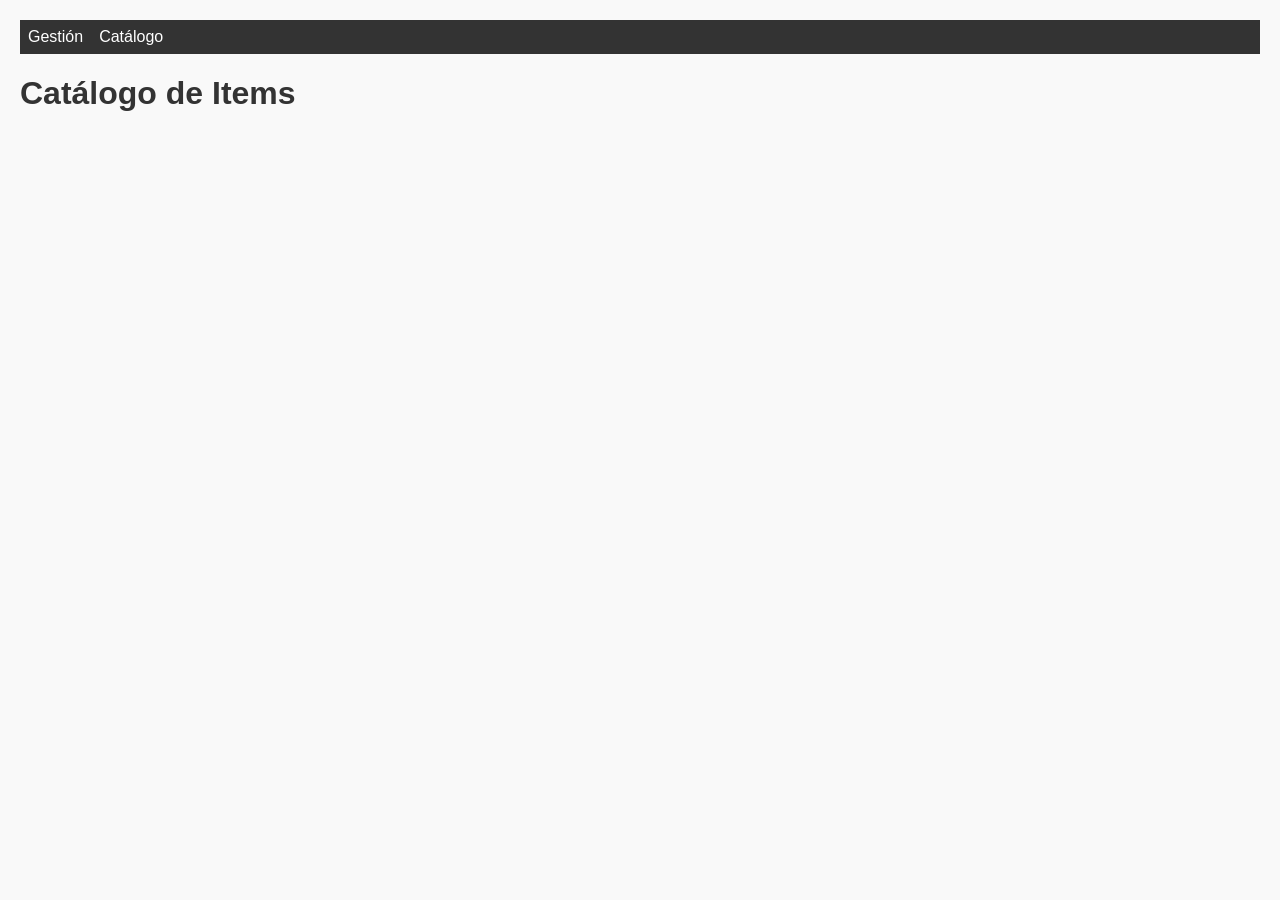
==== TDM-CRUD/public/catalog.html @ a6e5f141 "corrijo carpeta TDM-CRUD" ====
<!DOCTYPE html>
<html lang="en">
<head>
    <meta charset="UTF-8">
    <meta name="viewport" content="width=device-width, initial-scale=1.0">
    <title>Catálogo</title>
    <link rel="stylesheet" href="./css/styles.css">
</head>
<body>
    <nav class="navbar">
        <ul>
            <li><a href="index.html">Gestión</a></li>
            <li><a href="catalog.html">Catálogo</a></li>
        </ul>
    </nav>

    <h1>Catálogo de Items</h1>

    <div id="catalogContainer" class="catalog-grid">
        <div id="cardContainer" class="card-flex">

        </div>
    </div>

    <script type="module" src="./js/catalog.js"></script>
</body>
</html>
---- TDM-CRUD/public/css/styles.css ----
/* index.html */
body {
    font-family: Arial, sans-serif;
    margin: 20px;
    background: #f9f9f9;
}

h1 {
    color: #333;
}

form {
    margin-bottom: 20px;
}

input {
    padding: 8px;
    margin-right: 5px;
}

button {
    padding: 8px 12px;
    background: #007acc;
    color: white;
    border: none;
    cursor: pointer;
}

button:hover {
    background: #005fa3;
}

table {
    width: 100%;
    border-collapse: collapse;
    background: white;
}

th, td {
    border: 1px solid #ddd;
    padding: 8px;
    text-align: left;
}

/* Navbar */
.navbar {
    background: #333;
    padding: 0.5rem;
}

.navbar ul {
    list-style: none;
    display: flex;
    gap: 1rem;
    margin: 0;
    padding: 0;
}

.navbar a {
    color: white;
    text-decoration: none;
}

.navbar a:hover {
    text-decoration: underline;
}
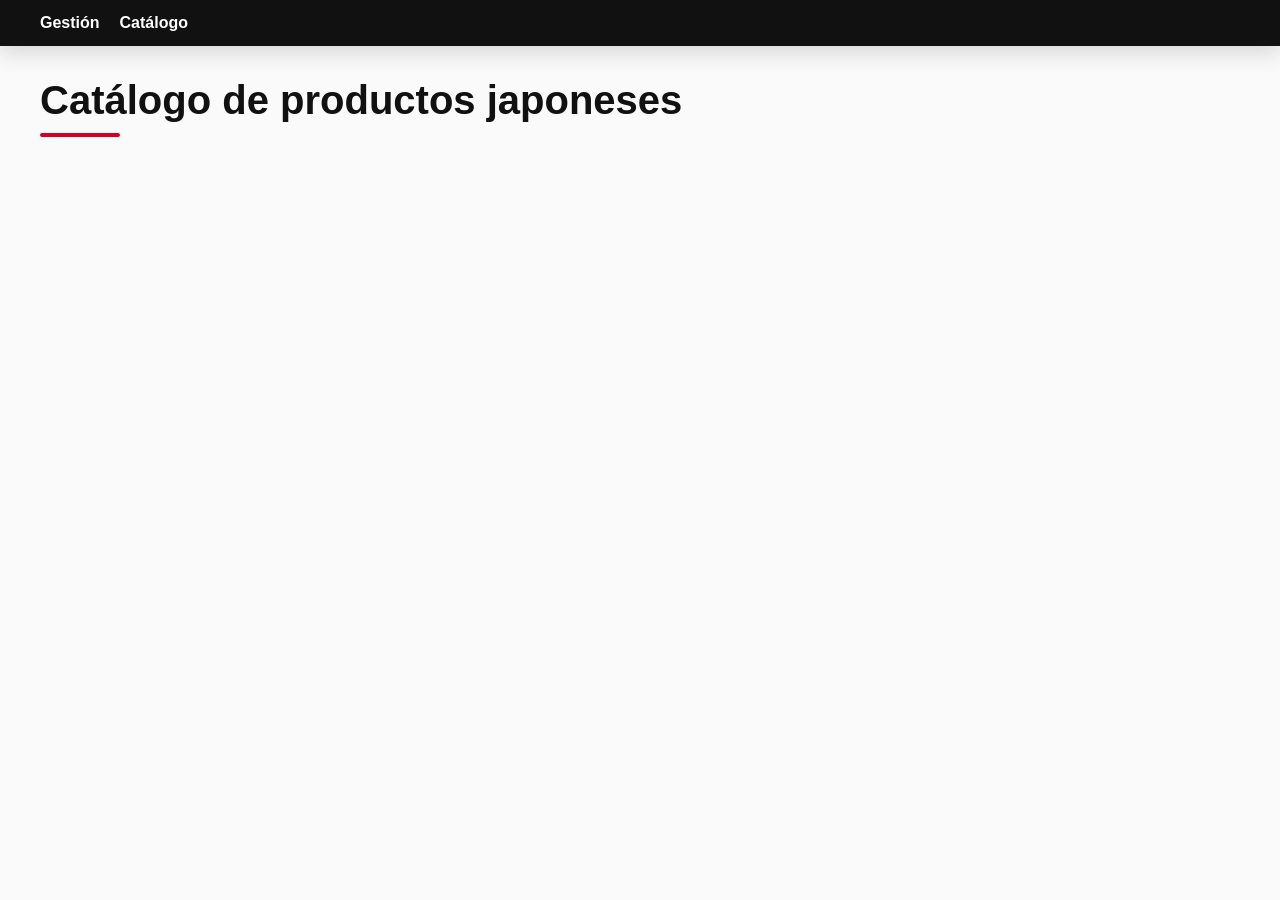
==== commit 84333275: "Css lindo y se colocaron validaciones y umagenes pequeñas en el apartado de gestion y la tabla" ====
--- a/TDM-CRUD/public/catalog.html
+++ b/TDM-CRUD/public/catalog.html
@@ -14,12 +14,9 @@
         </ul>
     </nav>
 
-    <h1>Catálogo de Items</h1>
+    <h1>Catálogo de productos japoneses</h1>
 
-    <div id="catalogContainer" class="catalog-grid">
-        <div id="cardContainer" class="card-flex">
-
-        </div>
+    <div id="catalogContainer" class="catalog-flex">
     </div>
 
     <script type="module" src="./js/catalog.js"></script>
--- a/TDM-CRUD/public/css/styles.css
+++ b/TDM-CRUD/public/css/styles.css
@@ -1,66 +1,584 @@
-/* index.html */
+/* inicializacion de variables */
+:root {
+    --color-red: #d7001f;
+    --color-black: #111111;
+    --color-black-soft: #1c1c1c;
+    --color-white: #ffffff;
+    --color-gray-100: #f4f4f4;
+    --color-gray-200: #e7e7e7;
+    --color-gray-300: #d5d5d5;
+    --color-gray-500: #7a7a7a;
+
+    --radius-sm: 8px;
+    --radius-md: 12px;
+    --radius-lg: 20px;
+
+    --shadow-soft: 0px 8px 20px #d9d9d9;
+    --shadow-card: 0px 10px 24px #d6d6d6;
+    --shadow-hover: 0px 16px 30px #cfcfcf;
+
+    --transition-fast: 0.2s ease;
+    --transition-medium: 0.3s ease;
+
+    --max-width: 1200px;
+}
+
+* {
+    box-sizing: border-box;
+}
+
 body {
-    font-family: Arial, sans-serif;
-    margin: 20px;
-    background: #f9f9f9;
+    margin: 0px;
+    font-family: Arial, Helvetica, sans-serif;
+    color: var(--color-black);
+    background: #fafafa;
+}
+
+img {
+    max-width: 100%;
+    display: block;
 }
 
 h1 {
-    color: #333;
-}
-
-form {
-    margin-bottom: 20px;
-}
-
-input {
-    padding: 8px;
-    margin-right: 5px;
-}
-
-button {
-    padding: 8px 12px;
-    background: #007acc;
-    color: white;
-    border: none;
-    cursor: pointer;
-}
-
-button:hover {
-    background: #005fa3;
-}
-
-table {
-    width: 100%;
-    border-collapse: collapse;
-    background: white;
-}
-
-th, td {
-    border: 1px solid #ddd;
-    padding: 8px;
-    text-align: left;
-}
-
-/* Navbar */
+    width: 1200px;
+    max-width: 1200px;
+    margin: 32px auto 24px;
+    font-size: 40px;
+    font-weight: 800;
+    color: var(--color-black);
+}
+
+h1::after {
+    content: "";
+    display: block;
+    width: 80px;
+    height: 4px;
+    margin-top: 10px;
+    border-radius: 10px;
+    background: var(--color-red);
+}
+
+/* barra de nav */
 .navbar {
-    background: #333;
-    padding: 0.5rem;
-}
-
+    background: var(--color-black);
+    padding: 14px 0px;
+    box-shadow: var(--shadow-soft);
+}
+
+/* navegacion */
 .navbar ul {
+    width: 1200px;
+    max-width: 1200px;
+    margin: 0px auto;
+    padding: 0px;
     list-style: none;
     display: flex;
-    gap: 1rem;
-    margin: 0;
-    padding: 0;
+    gap: 20px;
 }
 
 .navbar a {
-    color: white;
+    color: var(--color-white);
     text-decoration: none;
+    font-weight: bold;
+    transition: color var(--transition-fast);
 }
 
 .navbar a:hover {
-    text-decoration: underline;
+    color: #ffb3bd;
+}
+
+/* gestion base */
+#itemForm {
+    width: 1200px;
+    max-width: 1200px;
+    margin: 0px auto 32px;
+    padding: 20px;
+    border: 1px solid var(--color-gray-200);
+    border-radius: var(--radius-lg);
+    background: var(--color-white);
+    box-shadow: var(--shadow-soft);
+    display: grid;
+    grid-template-columns: 1fr 1fr 1fr 1fr;
+    gap: 12px;
+}
+
+/* el de select */
+#itemForm input,
+#itemForm select {
+    width: 100%;
+    min-height: 44px;
+    padding: 10px 12px;
+    border: 1px solid var(--color-gray-300);
+    border-radius: 10px;
+    background: var(--color-white);
+    color: var(--color-black);
+    font-size: 14px;
+    outline: none;
+    transition: border-color var(--transition-fast), box-shadow var(--transition-fast);
+}
+
+#itemForm input::placeholder {
+    color: var(--color-gray-500);
+}
+
+#itemForm input:focus,
+#itemForm select:focus {
+    border-color: var(--color-red);
+    box-shadow: 0px 0px 0px 3px #ffd6dc;
+}
+
+/* selector de imagen */
+.img-select-wrap {
+    display: flex;
+    align-items: center;
+    gap: 12px;
+}
+
+#img {
+    min-height: 44px;
+    font-size: 14px;
+    padding: 10px 12px;
+    border: 1px solid var(--color-gray-300);
+    border-radius: 10px;
+    background: var(--color-white);
+    color: var(--color-black);
+}
+
+.img-preview-mini {
+    width: 72px;
+    height: 72px;
+    object-fit: contain;
+    border: 1px solid var(--color-gray-200);
+    border-radius: 10px;
+    background: white;
+    padding: 4px;
+    box-shadow: var(--shadow-soft);
+    display: none;
+}
+
+/* botones delete, id, el del modal */
+button,
+#submitBtn,
+.btn-modal,
+.btn-edit,
+.btn-delete {
+    min-height: 44px;
+    padding: 10px 14px;
+    border: none;
+    border-radius: 10px;
+    font-size: 14px;
+    font-weight: bold;
+    cursor: pointer;
+    transition: transform var(--transition-fast), box-shadow var(--transition-fast);
+}
+
+#submitBtn,
+.btn-modal,
+.btn-edit {
+    background: var(--color-black);
+    color: var(--color-white);
+}
+
+#submitBtn:hover,
+.btn-modal:hover,
+.btn-edit:hover {
+    background: var(--color-red);
+    transform: translateY(-2px);
+    box-shadow: 0px 10px 20px #f0b8c0;
+}
+
+.btn-delete {
+    background: var(--color-white);
+    color: var(--color-red);
+    border: 1px solid var(--color-red);
+}
+
+.btn-delete:hover {
+    background: var(--color-red);
+    color: var(--color-white);
+    transform: translateY(-2px);
+}
+
+button:active,
+#submitBtn:active,
+.btn-modal:active,
+.btn-edit:active,
+.btn-delete:active {
+    transform: scale(0.98);
+}
+
+/* la tabla de gestion */
+table {
+    width: 1200px;
+    max-width: 1200px;
+    margin: 0px auto 48px;
+    border-collapse: collapse;
+    background: var(--color-white);
+    border-radius: var(--radius-lg);
+    overflow: hidden;
+    box-shadow: var(--shadow-soft);
+}
+
+thead {
+    background: var(--color-black);
+    color: var(--color-white);
+}
+
+th,
+td {
+    padding: 14px 12px;
+    border-bottom: 1px solid var(--color-gray-200);
+    text-align: left;
+    vertical-align: middle;
+    font-size: 14px;
+}
+
+th {
+    font-size: 13px;
+    text-transform: uppercase;
+}
+
+tbody tr:hover {
+    background: #fff1f3;
+}
+
+td button {
+    margin: 2px;
+}
+
+.table-item-img,
+#itemsTable img,
+table img {
+    width: 60px;
+    height: 60px;
+    object-fit: contain;
+    display: block;
+    margin: 0px auto;
+    padding: 4px;
+    border-radius: 8px;
+    background: white;
+    border: 1px solid var(--color-gray-200);
+}
+
+/* catalogo */
+.catalog-flex {
+    width: 1200px;
+    max-width: 1200px;
+    margin: 0px auto 48px;
+    display: grid;
+    grid-template-columns: 240px 240px 240px 240px;
+    gap: 20px;
+    position: relative;
+    justify-content: center;
+}
+
+.catalog-flex:empty {
+    min-height: 300px;
+}
+
+.catalog-flex:empty::before {
+    /* aqui se hace la animacion */
+    content: "";
+    display: block;
+    width: 1200px;
+    height: 300px;
+    border-radius: 20px;
+    border: 1px solid var(--color-gray-200);
+    background: linear-gradient(90deg, #f3f3f3 25%, #ffffff 50%, #f3f3f3 75%);
+    background-size: 200px 100px;
+    animation: shimmer 1.6s infinite linear;
+}
+
+.catalog-flex:empty::after {
+    /* aqui se hace la animacion */
+    content: "Cargando catálogo...";
+    position: absolute;
+    left: 500px;
+    bottom: 24px;
+    font-size: 14px;
+    font-weight: bold;
+    background: white;
+    padding: 8px 14px;
+    border-radius: 20px;
+    border: 1px solid var(--color-gray-200);
+}
+
+.catalog-card {
+    width: 240px;
+    background: var(--color-white);
+    border: 1px solid var(--color-gray-200);
+    border-radius: 18px;
+    padding: 16px;
+    box-shadow: var(--shadow-card);
+    text-align: center;
+    transition: transform var(--transition-medium), box-shadow var(--transition-medium);
+}
+
+.catalog-card:hover {
+    transform: translateY(-6px);
+    box-shadow: var(--shadow-hover);
+}
+
+.catalog-card img {
+    width: 110px;
+    height: 110px;
+    object-fit: contain;
+    margin: 0px auto 16px;
+    padding: 6px;
+    border-radius: 12px;
+    background: var(--color-gray-100);
+    transition: transform var(--transition-medium);
+}
+
+.catalog-card:hover img {
+    transform: scale(1.05);
+}
+
+.catalog-card h3 {
+    margin: 0px 0px 10px;
+    font-size: 18px;
+    font-weight: bold;
+    color: var(--color-black);
+}
+
+.catalog-card p {
+    margin: 6px 0px;
+    font-size: 14px;
+    color: #333333;
+}
+
+.catalog-card p:first-of-type {
+    color: var(--color-red);
+    font-weight: bold;
+}
+
+.catalog-card .btn-modal {
+    width: 100%;
+    margin-top: 12px;
+}
+
+/* el modal */
+.modal {
+    position: fixed;
+    top: 0px;
+    right: 0px;
+    bottom: 0px;
+    left: 0px;
+    background: #222222;
+    display: none;
+    justify-content: center;
+    align-items: center;
+    padding: 20px;
+    z-index: 30;
+}
+
+.modal-content {
+    position: relative;
+    width: 520px;
+    max-width: 520px;
+    max-height: 700px;
+    overflow-y: auto;
+    background: var(--color-white);
+    border-radius: 20px;
+    padding: 20px;
+    box-shadow: 0px 20px 50px #cfcfcf;
+    text-align: left;
+    animation: modalPop 0.25s ease;
+}
+
+.modal-content img {
+    width: 260px;
+    height: 260px;
+    object-fit: contain;
+    border-radius: 16px;
+    margin: 0px auto 16px;
+    background: var(--color-gray-100);
+    padding: 6px;
+    box-shadow: 0px 8px 20px #d8d8d8;
+}
+
+.modal-content h2 {
+    margin: 0px 0px 14px;
+    font-size: 28px;
+    font-weight: bold;
+    color: var(--color-black);
+    padding-right: 40px;
+}
+
+.modal-content p {
+    margin: 8px 0px;
+    padding: 10px 12px;
+    background: #fafafa;
+    border: 1px solid var(--color-gray-200);
+    border-radius: 10px;
+    font-size: 14px;
+    line-height: 24px;
+}
+
+.close-modal {
+    position: absolute;
+    top: 12px;
+    right: 12px;
+    width: 36px;
+    height: 36px;
+    border-radius: 50%;
+    background: var(--color-black);
+    color: var(--color-white);
+    display: grid;
+    place-items: center;
+    font-size: 18px;
+    font-weight: bold;
+    cursor: pointer;
+    transition: transform var(--transition-fast);
+}
+
+.close-modal:hover {
+    background: var(--color-red);
+    transform: scale(1.05);
+}
+
+/* una pequeña animacion de cuando no hay nada en el catalogo, aqui se hace se define arriba  */
+@keyframes shimmer {
+    0% {
+        background-position: 200px 0px;
+    }
+    100% {
+        background-position: -200px 0px;
+    }
+}
+
+@keyframes modalPop {
+    from {
+        opacity: 0;
+        transform: scale(0.96) translateY(10px);
+    }
+    to {
+        opacity: 1;
+        transform: scale(1) translateY(0px);
+    }
+}
+
+/* responsive */
+@media (max-width: 1024px) {
+    #itemForm {
+        width: 900px;
+        max-width: 900px;
+        grid-template-columns: 1fr 1fr;
+    }
+
+    .navbar ul,
+    table,
+    .catalog-flex,
+    h1 {
+        width: 900px;
+        max-width: 900px;
+    }
+
+    .catalog-flex {
+        grid-template-columns: 240px 240px 240px;
+    }
+}
+
+@media (max-width: 768px) {
+    .navbar ul {
+        justify-content: center;
+        flex-wrap: wrap;
+        width: 700px;
+        max-width: 700px;
+    }
+
+    #itemForm {
+        width: 700px;
+        max-width: 700px;
+        grid-template-columns: 1fr;
+    }
+
+    table {
+        width: 700px;
+        max-width: 700px;
+        display: block;
+        overflow-x: auto;
+        white-space: nowrap;
+    }
+
+    .catalog-flex {
+        width: 700px;
+        max-width: 700px;
+        grid-template-columns: 240px 240px;
+    }
+
+    h1 {
+        width: 700px;
+        max-width: 700px;
+    }
+
+    .table-item-img,
+    #itemsTable img,
+    table img {
+        width: 52px;
+        height: 52px;
+    }
+
+    .img-preview-mini {
+        width: 64px;
+        height: 64px;
+    }
+
+    .modal-content img {
+        width: 220px;
+        height: 220px;
+    }
+}
+
+@media (max-width: 480px) {
+    h1 {
+        width: 320px;
+        max-width: 320px;
+        font-size: 32px;
+    }
+
+    .navbar ul,
+    #itemForm,
+    table,
+    .catalog-flex {
+        width: 320px;
+        max-width: 320px;
+    }
+
+    th,
+    td {
+        padding: 10px 8px;
+    }
+
+    .catalog-flex {
+        grid-template-columns: 240px;
+    }
+
+    .catalog-card img {
+        width: 95px;
+        height: 95px;
+    }
+
+    .table-item-img,
+    #itemsTable img,
+    table img {
+        width: 46px;
+        height: 46px;
+    }
+
+    .img-preview-mini {
+        width: 58px;
+        height: 58px;
+    }
+
+    .modal-content {
+        width: 300px;
+        max-width: 300px;
+        max-height: 520px;
+    }
+
+    .modal-content img {
+        width: 200px;
+        height: 200px;
+    }
 }
